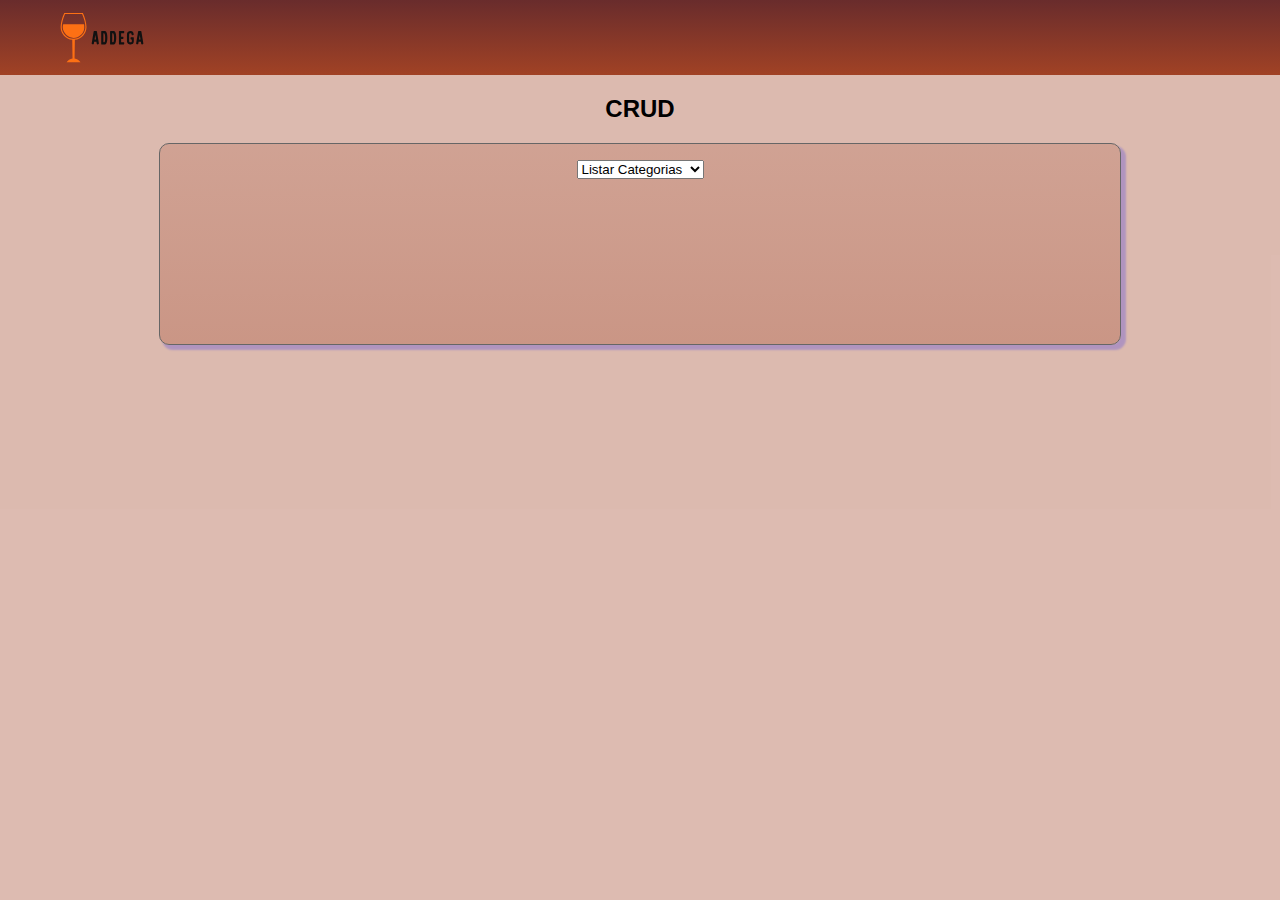
==== admin.html @ 655109f6 "some changes" ====
<html lang="en">
<head>
    <meta charset="UTF-8">
    <meta http-equiv="X-UA-Compatible" content="IE=edge">
    <meta name="viewport" content="width=device-width, initial-scale=1.0">
    <link rel="stylesheet" href="static/admin.css">
    <title>Administração</title>
</head>
<body>
    <div class="t-header">
        <svg width="204" height="75" viewBox="0 -50 320 290"><g id="SvgjsG1290" featurekey="UFHKJ9-0" transform="matrix(2.1239539196374344,0,0,2.1239539196374344,-56.19769598187172,-10.683488661399561)" fill="#fd7014"><path xmlns="http://www.w3.org/2000/svg" fill="#fd7014" d="M73.541,30.57c0-6.539-2.576-16.567-6.41-24.953L66.863,5.03H33.137l-0.268,0.586  c-3.834,8.387-6.41,18.415-6.41,24.953c0,12.178,9.291,22.226,21.156,23.424l0.531,34.083c-4.578,0.566-8.51,3.194-10.854,6.922  h25.414c-2.344-3.729-6.275-6.357-10.852-6.922l0.527-34.083C64.248,52.796,73.541,42.748,73.541,30.57z M28.467,30.57  c0-6.028,2.438-15.617,5.963-23.532H65.57c3.525,7.913,5.963,17.502,5.963,23.532c0,11.875-9.66,21.537-21.533,21.537  S28.467,42.445,28.467,30.57z"></path><path xmlns="http://www.w3.org/2000/svg" fill="#fd7014" d="M69.451,32.727c0.225-2.374,0.111-3.958-0.283-7.124H31.084c-0.531,2.657-0.65,4.04-0.65,6.05  c0,9.528,10.072,18.811,19.594,18.811C59.547,50.463,68.885,42.227,69.451,32.727z"></path></g><g id="SvgjsG1291" featurekey="XAPJzK-0" transform="matrix(3.699856638741272,0,0,3.699856638741272,116.32989113118491,47.87485722975803)" fill="#111111"><path d="M6.5 6.42 l2.08 12.7 c0.16 1 -2.1 1.1 -2.22 0.38 l-0.4 -2.4 l-2.34 0 l-0.4 2.4 c-0.1 0.6 -2.38 0.62 -2.22 -0.38 l2.1 -12.7 c0.1 -0.6 3.32 -0.54 3.4 0 z M5.58 14.84 l-0.78 -4.78 l-0.8 4.78 l1.58 0 z M12.18 6 l2.7 0 c3.34 0 3.44 14 0.2 14 l-2.84 0 c-1.26 0 -1.26 0 -1.26 -1.1 l0 -11.8 c0 -1.08 0 -1.08 1.2 -1.1 z M14.06 8.26 l-0.02 0 c-0.8 0 -0.8 0 -0.8 0.76 l0 7.96 c0 0.74 0 0.74 0.84 0.74 l0.12 0 c1.3 0 1.24 -9.46 -0.14 -9.46 z M21.44 6 l2.7 0 c3.34 0 3.44 14 0.2 14 l-2.84 0 c-1.26 0 -1.26 0 -1.26 -1.1 l0 -11.8 c0 -1.08 0 -1.08 1.2 -1.1 z M23.32 8.26 l-0.02 0 c-0.8 0 -0.8 0 -0.8 0.76 l0 7.96 c0 0.74 0 0.74 0.84 0.74 l0.12 0 c1.3 0 1.24 -9.46 -0.14 -9.46 z M31.78 17.72 l2.86 0 c0.6 0 0.6 2.28 0 2.28 l-3.86 0 c-1.28 0 -1.28 0 -1.28 -1.08 l0 -11.84 c0 -1.08 0 -1.08 1.22 -1.1 l3.9 0.02 c0.6 0 0.6 2.28 0 2.28 l-2.84 0 l0 3.64 l2 0 c0.6 0 0.6 2.3 0 2.3 l-2 0 l0 3.5 z M45.06 13.68 l0 2.02 c0 0.58 0.1 1.86 -0.44 2.82 c-0.62 1.1 -1.8 1.42 -2.9 1.48 c-1.08 0.06 -2.1 -0.34 -2.86 -1.1 c-0.8 -0.76 -0.92 -1.72 -0.96 -2.44 l0 -0.04 l0 -6.84 l0 -0.04 c0.04 -0.72 0.16 -1.68 0.96 -2.44 c0.76 -0.76 1.78 -1.16 2.86 -1.1 c2.32 0.12 3.24 1.54 3.24 3.86 c0 0.52 -2.18 0.6 -2.18 -0.08 c0 -1.56 -0.92 -1.64 -1.86 -1.38 c-0.62 0.28 -0.74 1 -0.74 1.52 l0 6.18 c0.02 0.5 0.08 1.22 0.7 1.5 c0.48 0.16 1.94 0.4 2.06 -0.8 c0.04 -0.18 0.02 -0.48 0.02 -0.7 l-0.02 -1.24 l-0.88 0 c-0.6 0 -0.6 -2.3 0 -2.3 l2.02 0 c0.98 0 0.98 0 0.98 1.12 z M52.96 6.42 l2.08 12.7 c0.16 1 -2.1 1.1 -2.22 0.38 l-0.4 -2.4 l-2.34 0 l-0.4 2.4 c-0.1 0.6 -2.38 0.62 -2.22 -0.38 l2.1 -12.7 c0.1 -0.6 3.32 -0.54 3.4 0 z M52.04 14.84 l-0.78 -4.78 l-0.8 4.78 l1.58 0 z"></path></g></svg>
    </div>
    <div class="wrapper">
        <h2>CRUD</h2>
        <div class="body">
            <div class="operation">
                <select name="op" id="op" onchange="changeControl(this.value)">
                    <option value="listar-categorias">Listar Categorias</option>
                    <option value="listar-produtos">Listar Produtos</option>
                    <option value="criar-categoria">Criar Categorias</option>
                    <option value="criar-produto">Criar Produto</option>
                    <option value="alterar-categoria">Alterar Categoria</option>
                    <option value="alterar-produto">Alterar Produto</option>
                    <option value="deletar-categoria">Deletar Categoria</option>
                    <option value="deletar-produto">Deletar Produto</option>
                </select>
            </div>
            <div class="body-results">
                <div class="categorias">
                </div>
                <div class="create">
                </div>
            </div>
        </div>
    </div>
    
</body>
    <script>
        const path = "http://loja.buiar.com/?key=e257vc";
        document.getElementById("op").selectedIndex = "0"
        getCategorias();
        function getCategorias() {
            let url = path + "&f=json&c=categoria&t=listar";
            fetch(url).then(r => r.json()).then(d => constructCards(d.dados));
        }

        function getProdutos() {
            let urlprod = path + "&f=json&c=produto&t=listar";
            let urlcat = path + "&f=json&c=categoria&t=listar";
            fetch(urlcat).then(resp => resp.json()).then(
                data => {
                    const dados = data.dados;
                    fetch(urlprod).then(r => r.json()).then(d => {
                        constructCards(d.dados, dados);
                    })
                }
            );
        }

        function constructCards(jsonCards, jsonCategories = null) {
            cleanUpCanvas();
            jsonCards = jsonCards || [];
            const catgs = document.getElementsByClassName("categorias")[0];
            while (catgs.firstChild) {
                catgs.removeChild(catgs.lastChild);
            }
            jsonCards.forEach(element => {
                if (jsonCategories){
                    createProductCard(jsonCategories, element, catgs);
                } else{
                    createCard(element, catgs);
                }
            });
            catgs.style.display = "flex";
        }

        function changeControl(param) {
            switch (param) {
                case "listar-categorias":
                    getCategorias();
                    break;
                case "listar-produtos":
                    getProdutos();
                    break;
                case "criar-categoria":
                    createCategory();
                    break;
                default:
                    break;
            }
        }

        function createCategory() {
            cleanUpCanvas();
            const catgs = document.getElementsByClassName("create")[0];
            while (catgs.firstChild) {
                catgs.removeChild(catgs.lastChild);
            }
            catgs.innerHTML = "AAAA"
            catgs.style.display = "flex";
        }
        function createCard(element, catgs) {
            let card = document.createElement('div');
            card.classList.add("cards");
            let id = document.createElement('div');
            id.classList.add("id");
            id.innerHTML = `<b>${element.id}</b>`
            card.appendChild(id);
            let nome = document.createElement('div');
            nome.classList.add("nome");
            nome.innerHTML = `${element.nome}`
            card.appendChild(nome);
            catgs.appendChild(card);
        }

        function createProductCard(categorias, elemento, div){
            let divs = []
            let card = document.createElement('div');
            card.classList.add("cards");
            let id = document.createElement('div');
            id.classList.add("id");
            id.innerHTML = `<b>${elemento.id}</b>`
            divs.push(id);
            let dimg = document.createElement('div');
            dimg.classList.add("images");
            let img = new Image(50,50);
            img.src = elemento.imagem;
            img.alt = `Imagem do produto: ${elemento.nome}`;
            dimg.appendChild(img);
            divs.push(dimg);
            let nome = document.createElement('div');
            nome.classList.add("products");
            nome.innerHTML = `${elemento.nome}`
            divs.push(nome);
            categorias.forEach(c => {
                if (c.id === elemento.categoria){
                    let cat = document.createElement('div');
                    cat.classList.add("products");
                    cat.innerHTML = `Categoria - ${c.nome}`
                    divs.push(cat);
                    
                }
            })
            let preco = document.createElement('div');
            preco.classList.add("products");
            let money = parseFloat(elemento.preco).toLocaleString('pt-BR', {
                            style: 'currency',
                            currency: 'BRL',
                        })
            preco.innerHTML = `Preço - ${money}`;
            divs.push(preco);
            let peso = document.createElement('div');
            peso.classList.add("products");
            peso.innerHTML = `Peso - ${elemento.peso}kg`
            divs.push(peso);
            divs.forEach(d => card.appendChild(d));
            div.appendChild(card);
        }


        function cleanUpCanvas() {
            const catgs = document.getElementsByClassName("body-results")[0]
            const children = catgs.children;
            for (let index = 0; index < children.length; index++) {
                const element = children[index];
                element.style.display = "none";
            }
        }

    </script>
</html>
---- static/admin.css ----
html, body{
    background-color: rgb(161, 66, 37,0.2);
    margin: 0px;
    font-family:  Helvetica, Arial, sans-serif;
    height: 100vh;
}

img {
    border-radius: 50%;
    height: 5em;
    width: 5em;
    border: solid 1.5px rgb(102, 102, 102);
    box-shadow: -0.5px -0.5px 0.5px 0.5px rgba(0, 0, 255, .2);;
}
.t-header{
    background-image: repeating-linear-gradient(rgba(105, 44, 44, 1), rgb(161, 66, 37));
    display: flex;
}

.wrapper{
    display: flex;
    flex-direction: column;
    align-items: center;
}

.wrapper .body{
    min-width: 350px;
    width: 75vw;
    min-height: 200px;
    max-height: 500px;
    background-image: repeating-linear-gradient(rgb(161, 66, 37,0.2), rgb(161, 66, 37,0.3));
    border: solid 1px rgb(102, 102, 102);
    border-radius: 10px;
    box-shadow: 4px 4px 2px 1px rgba(0, 0, 255, .2);
    justify-content: center;
    align-items: center;
    overflow: scroll;
    overflow-y: hidden; 
    overflow-x: hidden; 
}

.operation{
    display: flex;
    flex-direction: column;
    align-items: center;
    margin: 1em;
}

.create{
    display: flex;
    flex-direction: row;
    flex-wrap: wrap;
    display: none;
}

.categorias{
    display: flex;
    flex-direction: row;
    flex-wrap: wrap;
    align-content: space-around;
    justify-content: space-evenly;
    margin: 2em;
    display: none;
}

.cards {
    height: 200px;
    width: 170px;
    margin: 1em;
    border-radius: 8px;
    backdrop-filter: blur(20px);
    background-color: rgba(255, 255, 255, 0.5);
    box-shadow: 0 1px 12px rgba(0,0,0,0.25);
    border: 1px solid rgba(255, 255, 255, 0.3);
    overflow: scroll;
    overflow-y: hidden; 
    overflow-x: hidden; 
}

.cards .id{
    text-align: center;
    margin-top: 1em;
    font-size: large;
}

.cards .nome{
    text-align: center;
    margin-top: 30%;
    font-size: large;
}

.cards .products {
    text-align: center;
    margin-top: 2%;
    font-size: small;
}

.cards .images{
    height: 75px;
    width: 75px;
    margin-left: 26.5%;
    margin-bottom: 5%;
}
@-moz-document url-prefix() {
    button{
        line-height: 1em;
    }
    
}
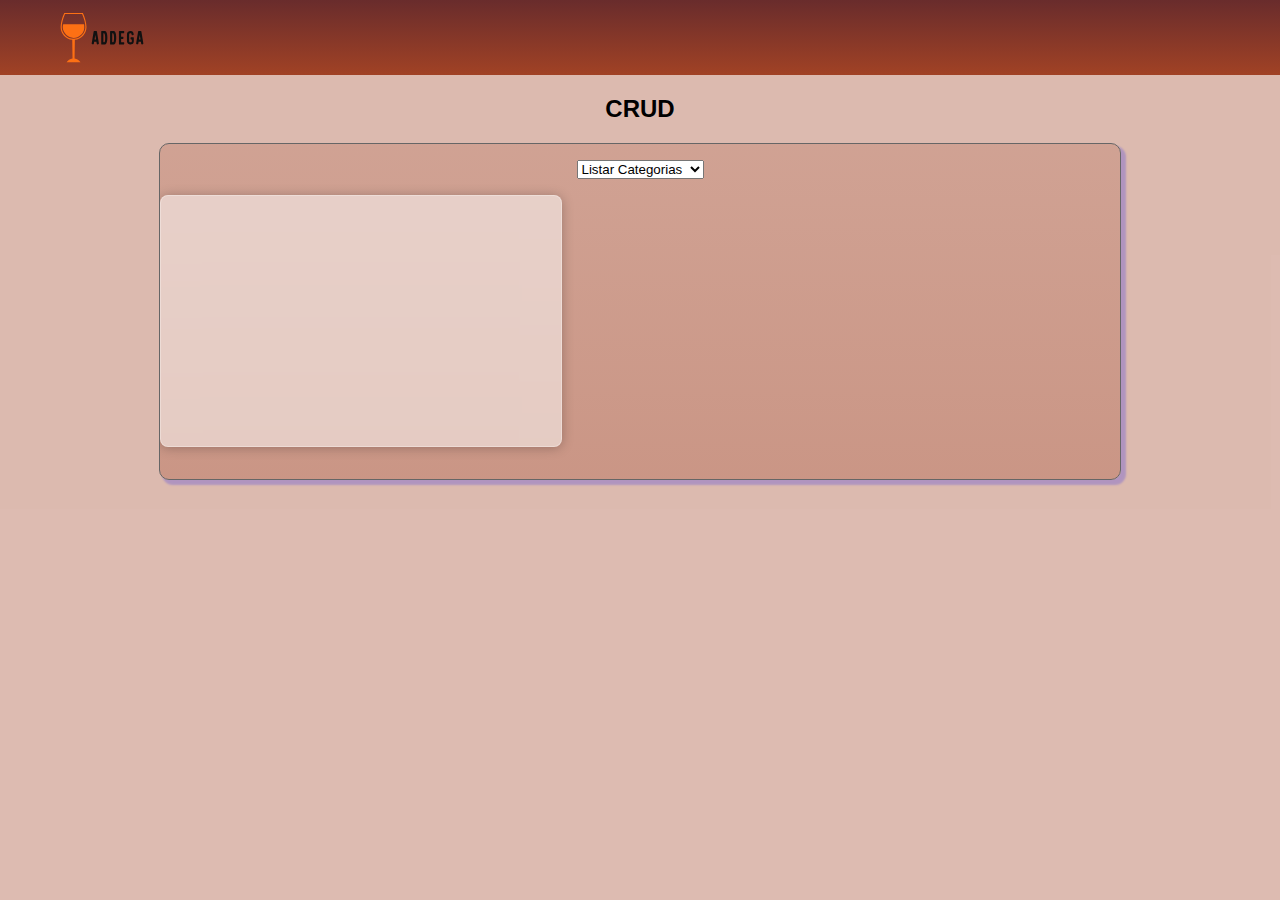
==== commit 8f7af515: "solution for add" ====
--- a/admin.html
+++ b/admin.html
@@ -29,6 +29,44 @@
                 <div class="categorias">
                 </div>
                 <div class="create">
+                    <div class="formulario">
+                        <form action="javascript:cadastroCategoria()">
+                            <label for="one">Nome da categoria:</label> <input id="one" type="text" name="nome" placeholder="Categoria" required/> <br>
+                            <input class="submit" type="submit"/>
+                        </form>
+                    </div>
+                </div>
+                <div class="produto-create">
+                    <div class="produto-form">
+                        <form action="javascript:cadastroProduto()">
+                            <label for="nomep">Nome do produto:</label>
+                            <input class="input-produto" type="text" name="nomep" id="nomep" placeholder="produto" required>
+                            <br>
+                            <label for="categoriap">Categoria do produto:</label>
+                            <select class="input-produto" name="categoriap" id="categoriap" required>
+
+                            </select>
+                            <br>
+                            <label for="codigop">Código do produto:</label>
+                            <input class="input-produto" type="number" name="codigop" id="codigop" required>
+                            <br>
+                            <label for="descricaop">Descrição do produto:</label>
+                            <input class="input-produto" type="text" name="descricaop" id="descricaop" placeholder="descrição" required>
+                            <br>
+                            <label for="pesop">Peso do produto:</label>
+                            <input class="input-produto" type="number" name="pesop" id="pesop" required>
+                            <br>
+                            <label for="precop">Preço do produto:</label>
+                            <input class="input-produto" type="number" name="precop" id="precop" required>
+                            <br>
+                            <input class="submit" type="submit">
+                        </form>
+                    </div>
+                </div>
+                <div class="produto-remove">
+                    <div class="formulario">
+
+                    </div>
                 </div>
             </div>
         </div>
@@ -85,18 +123,86 @@
                 case "criar-categoria":
                     createCategory();
                     break;
+                case "criar-produto":
+                    createProduct();
+                    break;
+                case "deletar-produto":
+                    deleteProduct();
+                    break;
                 default:
                     break;
             }
         }
 
+        function createProduct() {
+            cleanUpCanvas();
+            const catgs = document.getElementsByClassName("produto-create")[0];
+            let urlcat = path + "&f=json&c=categoria&t=listar";
+            fetch(urlcat).then(r => r.json())
+            .then(data => {
+                const dados = data.dados;
+                const selec = document.getElementById("categoriap");
+                dados.forEach(e => {
+                    let div = document.createElement('option');
+                    div.innerHTML = e.nome;
+                    div.value = e.nome;
+                    selec.appendChild(div);
+                })
+            })
+            catgs.style.display = "flex";
+        }
         function createCategory() {
             cleanUpCanvas();
             const catgs = document.getElementsByClassName("create")[0];
-            while (catgs.firstChild) {
-                catgs.removeChild(catgs.lastChild);
-            }
-            catgs.innerHTML = "AAAA"
+            
+            catgs.style.display = "flex";
+        }
+
+        function cadastroCategoria() {
+            const doc = document.getElementById("one");
+            fetch(path + "&f=json&c=categoria&t=inserir&nome=" + doc.value)
+            .then(resp => resp.json())
+            .then(d => {
+                if (d.erro === 0){
+                    alert("Categoria cadastrada com sucesso!");
+                } else{
+                    alert("Erro ao cadastrar");
+                }
+            });
+        }
+        function cadastroProduto() {
+            const doc = document.getElementById("one");
+            fetch(path + "&f=json&c=categoria&t=listar")
+            .then(resp => resp.json())
+            .then(d => {
+                let categoriaId = 0;
+                let str = ""
+                document.querySelectorAll('.input-produto').forEach(item =>{
+                    let size = item.id.length;
+                    str += "&" + item.id.substring(0, size - 1);
+                    if (item.id === "categoria"){
+                        d.dados.forEach(i => {
+                            if (i.nome === item.value){
+                                str += i.id;
+                            }
+                        })
+                    } else{
+                        str += item.value;
+                    }
+                })
+                fetch(path + "&c=produto&t=inserir" + str).then(r => r.json()).then(resultado => {
+                    if (resultado.erro === 0){
+                        alert("Categoria cadastrada com sucesso!");
+                    } else{
+                        alert("Erro ao cadastrar");
+                    }
+                })
+            });
+        }
+        function deleteProduct() {
+            cleanUpCanvas();
+            const catgs = document.getElementsByClassName("produto-remove")[0];
+            
             catgs.style.display = "flex";
         }
         function createCard(element, catgs) {
--- a/static/admin.css
+++ b/static/admin.css
@@ -3,6 +3,8 @@
     margin: 0px;
     font-family:  Helvetica, Arial, sans-serif;
     height: 100vh;
+    overflow: scroll;
+    
 }
 
 img {
@@ -27,7 +29,6 @@
     min-width: 350px;
     width: 75vw;
     min-height: 200px;
-    max-height: 500px;
     background-image: repeating-linear-gradient(rgb(161, 66, 37,0.2), rgb(161, 66, 37,0.3));
     border: solid 1px rgb(102, 102, 102);
     border-radius: 10px;
@@ -37,6 +38,7 @@
     overflow: scroll;
     overflow-y: hidden; 
     overflow-x: hidden; 
+    margin-bottom: 2em;
 }
 
 .operation{
@@ -50,9 +52,18 @@
     display: flex;
     flex-direction: row;
     flex-wrap: wrap;
+    justify-content: center;
     display: none;
+    margin: 2em;
 }
-
+.produto-create{
+    display: flex;
+    flex-direction: row;
+    flex-wrap: wrap;
+    justify-content: center;
+    display: none;
+    margin: 2em;
+}
 .categorias{
     display: flex;
     flex-direction: row;
@@ -63,6 +74,45 @@
     display: none;
 }
 
+.produto-form{
+    height: 450px;
+    width: 400px;
+    border-radius: 8px;
+    backdrop-filter: blur(20px);
+    background-color: rgba(255, 255, 255, 0.5);
+    box-shadow: 0 1px 12px rgba(0,0,0,0.25);
+    border: 1px solid rgba(255, 255, 255, 0.3);
+    overflow: scroll;
+    overflow-y: hidden; 
+    overflow-x: hidden;
+    margin-bottom: 2em; 
+    display: flex;
+    align-items: center;
+    justify-content: center;
+}
+.formulario{
+    height: 250px;
+    width: 400px;
+    border-radius: 8px;
+    backdrop-filter: blur(20px);
+    background-color: rgba(255, 255, 255, 0.5);
+    box-shadow: 0 1px 12px rgba(0,0,0,0.25);
+    border: 1px solid rgba(255, 255, 255, 0.3);
+    overflow: scroll;
+    overflow-y: hidden; 
+    overflow-x: hidden;
+    margin-bottom: 2em; 
+    display: flex;
+    align-items: center;
+    justify-content: center;
+}
+
+.submit{
+    min-width: 7em;
+    min-height: 3em;
+    border-radius: 5px;
+    background-image: repeating-linear-gradient(rgb(161, 66, 37,0.2), rgb(161, 66, 37,0.3));
+}
 .cards {
     height: 200px;
     width: 170px;
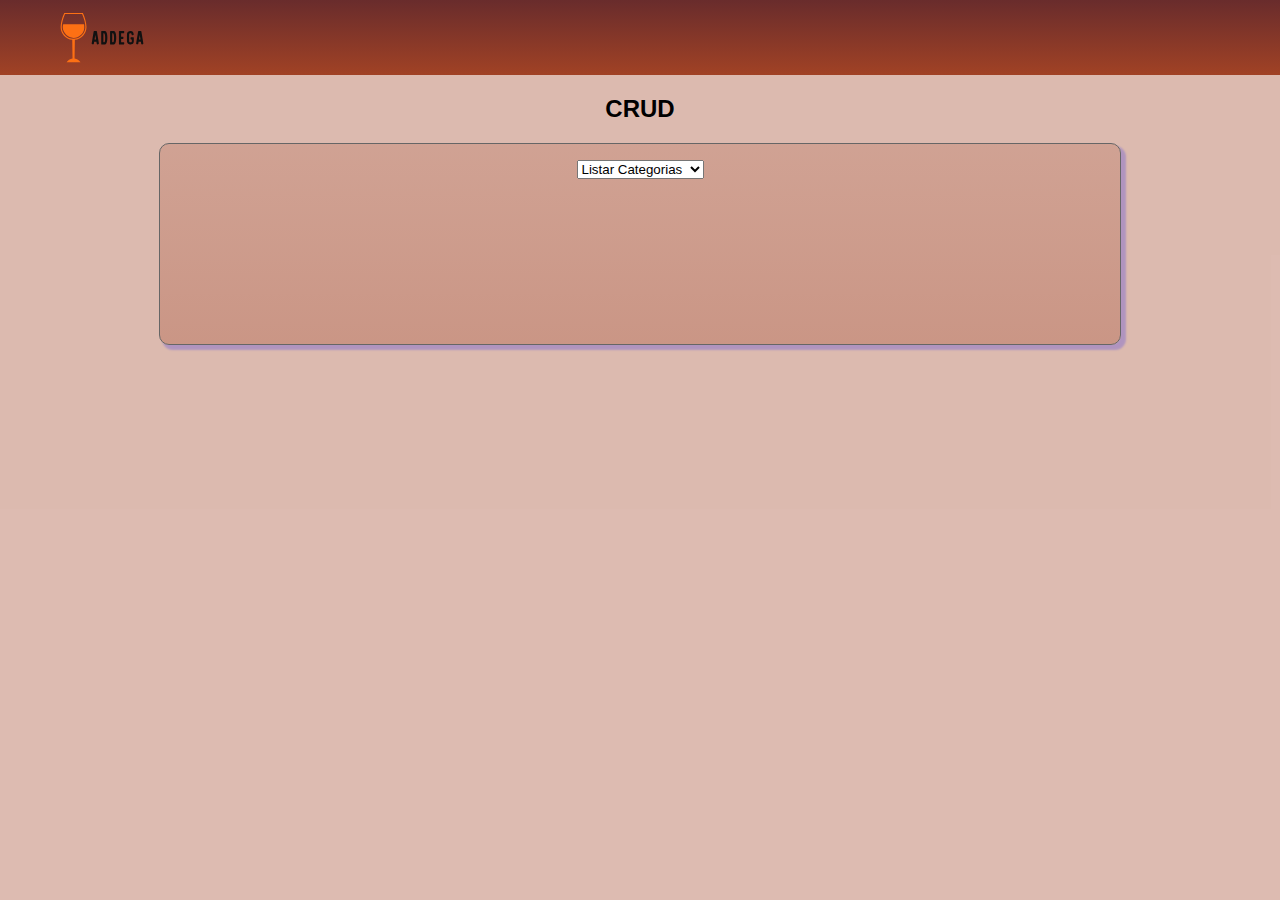
==== commit cbf03347: "delete working as of now" ====
--- a/admin.html
+++ b/admin.html
@@ -63,9 +63,30 @@
                         </form>
                     </div>
                 </div>
+                <div class="categoria-remove">
+                    <div class="formulario">
+                        <form action="javascript:deletarCategoria()">
+                            <label for="d-categoria">Escolha uma categoria para remover:</label> 
+                            <br>
+                            <select class="delete-categoria" name="d-categoria" id="d-categoria" required>
+
+                            </select>
+                            <br>
+                            <input class="submit" type="submit"/>
+                        </form>
+                    </div>
+                </div>
                 <div class="produto-remove">
                     <div class="formulario">
-
+                        <form action="javascript:deletarProduto()">
+                            <label for="d-produto">Escolha um produto para remover:</label> 
+                            <br>
+                            <select class="delete-produto" name="d-produto" id="d-produto" required>
+
+                            </select>
+                            <br>
+                            <input class="submit" type="submit"/>
+                        </form>
                     </div>
                 </div>
             </div>
@@ -126,6 +147,9 @@
                 case "criar-produto":
                     createProduct();
                     break;
+                case "deletar-categoria":
+                    deleteCategory();
+                    break;
                 case "deletar-produto":
                     deleteProduct();
                     break;
@@ -134,6 +158,26 @@
             }
         }
 
+        
+        function createCategory() {
+            cleanUpCanvas();
+            const catgs = document.getElementsByClassName("create")[0];
+            
+            catgs.style.display = "flex";
+        }
+
+        function cadastroCategoria() {
+            const doc = document.getElementById("one");
+            fetch(path + "&f=json&c=categoria&t=inserir&nome=" + doc.value)
+            .then(resp => resp.json())
+            .then(d => {
+                if (d.erro === 0){
+                    alert("Categoria cadastrada com sucesso!");
+                } else{
+                    alert("Erro ao cadastrar");
+                }
+            });
+        }
         function createProduct() {
             cleanUpCanvas();
             const catgs = document.getElementsByClassName("produto-create")[0];
@@ -145,30 +189,11 @@
                 dados.forEach(e => {
                     let div = document.createElement('option');
                     div.innerHTML = e.nome;
-                    div.value = e.nome;
+                    div.value = e.id;
                     selec.appendChild(div);
                 })
             })
             catgs.style.display = "flex";
-        }
-        function createCategory() {
-            cleanUpCanvas();
-            const catgs = document.getElementsByClassName("create")[0];
-            
-            catgs.style.display = "flex";
-        }
-
-        function cadastroCategoria() {
-            const doc = document.getElementById("one");
-            fetch(path + "&f=json&c=categoria&t=inserir&nome=" + doc.value)
-            .then(resp => resp.json())
-            .then(d => {
-                if (d.erro === 0){
-                    alert("Categoria cadastrada com sucesso!");
-                } else{
-                    alert("Erro ao cadastrar");
-                }
-            });
         }
         function cadastroProduto() {
             const doc = document.getElementById("one");
@@ -179,18 +204,9 @@
                 let str = ""
                 document.querySelectorAll('.input-produto').forEach(item =>{
                     let size = item.id.length;
-                    str += "&" + item.id.substring(0, size - 1);
-                    if (item.id === "categoria"){
-                        d.dados.forEach(i => {
-                            if (i.nome === item.value){
-                                str += i.id;
-                            }
-                        })
-                    } else{
-                        str += item.value;
-                    }
-                })
-                fetch(path + "&c=produto&t=inserir" + str).then(r => r.json()).then(resultado => {
+                    str += "&" + item.id.substring(0, size - 1) + "=" + item.value;
+                })
+                fetch(path + "&f=json&c=produto&t=inserir" + str).then(r => r.json()).then(resultado => {
                     if (resultado.erro === 0){
                         alert("Categoria cadastrada com sucesso!");
                     } else{
@@ -199,11 +215,71 @@
                 })
             });
         }
+        function deleteCategory() {
+            cleanUpCanvas();
+            const catgs = document.getElementsByClassName("categoria-remove")[0];
+            const selec = document.getElementById("d-categoria");
+            fetch(path + "&f=json&c=produto&t=listar")
+            .then(resp => resp.json())
+            .then(d => {
+                let prods = new Set();
+                d.dados.forEach(e => prods.add(e.categoria));
+                fetch(path + "&f=json&c=categoria&t=listar").then(r => r.json()).then(ans => {
+                    ans.dados.forEach(e => {
+                        if (!prods.has(e.id)){
+                            let div = document.createElement('option');
+                            div.innerHTML = e.nome;
+                            div.value = e.id;
+                            selec.appendChild(div);    
+                        }
+                    })
+                })
+            });
+            catgs.style.display = "flex";
+        }
+        function deletarCategoria() {
+            const product = document.getElementById("d-categoria");
+            fetch(path + "&f=json&c=categoria&t=remover&id=" + product.value)
+            .then(j => j.json())
+            .then(d => {
+                if (d.erro === 0){
+                    alert("Categoria removida com sucesso!");
+                } else{
+                    alert("Erro ao remover");
+                }
+                document.getElementById("op").selectedIndex = "0";
+                changeControl("listar-categorias");
+            })
+        }
         function deleteProduct() {
             cleanUpCanvas();
             const catgs = document.getElementsByClassName("produto-remove")[0];
-            
-            catgs.style.display = "flex";
+            const selec = document.getElementById("d-produto");
+            fetch(path + "&f=json&c=produto&t=listar")
+            .then(resp => resp.json())
+            .then(d => {
+                d.dados.forEach(e => {
+                    let div = document.createElement('option');
+                    div.innerHTML = e.nome;
+                    div.value = e.id;
+                    selec.appendChild(div);
+                })
+            });
+            catgs.style.display = "flex";
+        }
+        function deletarProduto() {
+            const product = document.getElementById("d-produto");
+            fetch(path + "&f=json&c=produto&t=remover&id=" + product.value)
+            .then(j => j.json())
+            .then(d => {
+                if (d.erro === 0){
+                    alert("Produto removido com sucesso!");
+                } else{
+                    alert("Erro ao remover");
+                }
+                document.getElementById("op").selectedIndex = "1";
+                changeControl("listar-produtos");
+            })
         }
         function createCard(element, catgs) {
             let card = document.createElement('div');
@@ -271,6 +347,15 @@
                 const element = children[index];
                 element.style.display = "none";
             }
+
+            document.querySelectorAll("select").forEach(e => {
+                if (e.id !== "op"){
+                    let i, L = e.options.length - 1;
+                    for(i = L; i >= 0; i--) {
+                        e.remove(i);
+                    }
+                }
+            })
         }
 
     </script>
--- a/static/admin.css
+++ b/static/admin.css
@@ -48,7 +48,7 @@
     margin: 1em;
 }
 
-.create{
+.create, .produto-remove, .categoria-remove{
     display: flex;
     flex-direction: row;
     flex-wrap: wrap;
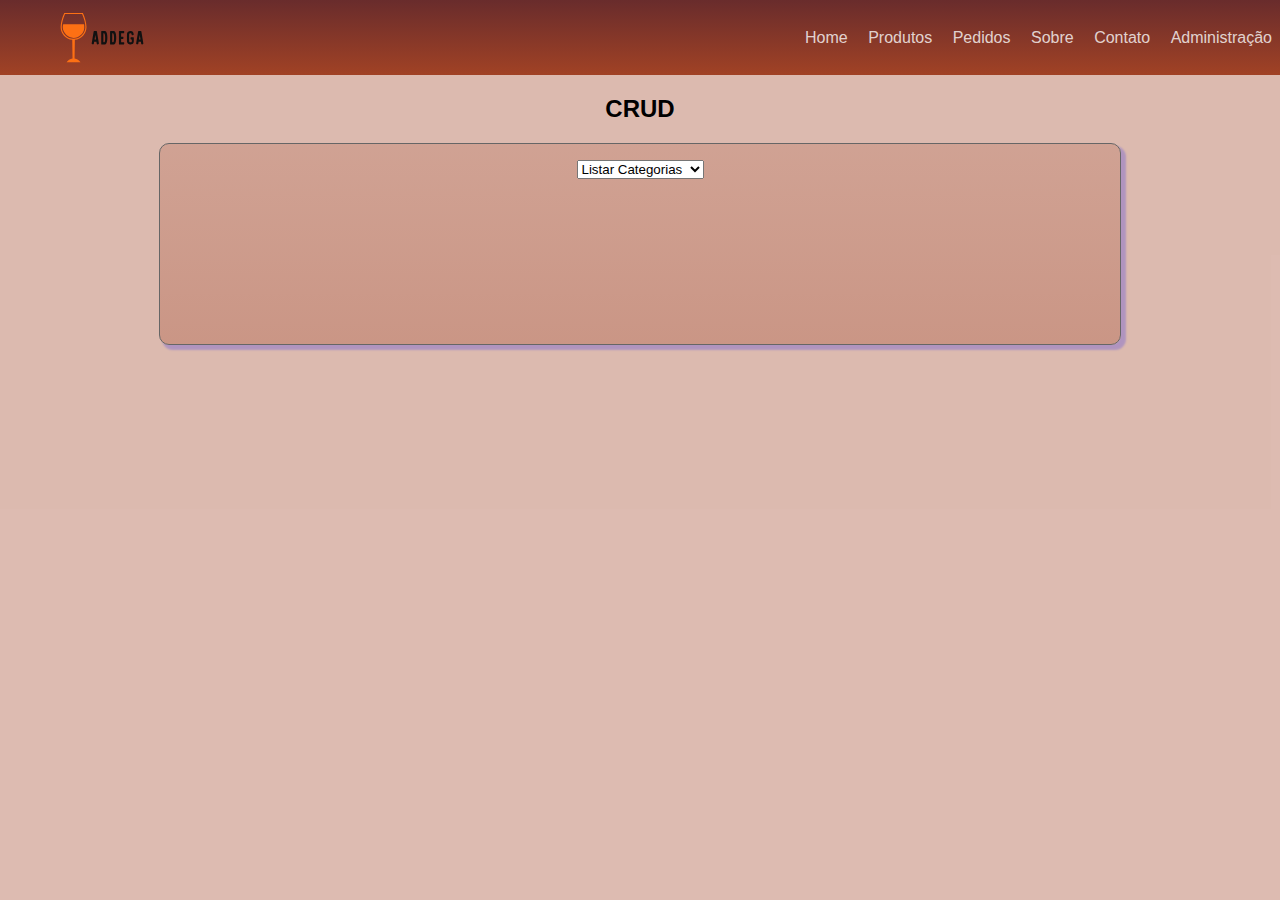
==== commit 7eb6e34a: "changes" ====
--- a/admin.html
+++ b/admin.html
@@ -8,7 +8,15 @@
 </head>
 <body>
     <div class="t-header">
-        <svg width="204" height="75" viewBox="0 -50 320 290"><g id="SvgjsG1290" featurekey="UFHKJ9-0" transform="matrix(2.1239539196374344,0,0,2.1239539196374344,-56.19769598187172,-10.683488661399561)" fill="#fd7014"><path xmlns="http://www.w3.org/2000/svg" fill="#fd7014" d="M73.541,30.57c0-6.539-2.576-16.567-6.41-24.953L66.863,5.03H33.137l-0.268,0.586  c-3.834,8.387-6.41,18.415-6.41,24.953c0,12.178,9.291,22.226,21.156,23.424l0.531,34.083c-4.578,0.566-8.51,3.194-10.854,6.922  h25.414c-2.344-3.729-6.275-6.357-10.852-6.922l0.527-34.083C64.248,52.796,73.541,42.748,73.541,30.57z M28.467,30.57  c0-6.028,2.438-15.617,5.963-23.532H65.57c3.525,7.913,5.963,17.502,5.963,23.532c0,11.875-9.66,21.537-21.533,21.537  S28.467,42.445,28.467,30.57z"></path><path xmlns="http://www.w3.org/2000/svg" fill="#fd7014" d="M69.451,32.727c0.225-2.374,0.111-3.958-0.283-7.124H31.084c-0.531,2.657-0.65,4.04-0.65,6.05  c0,9.528,10.072,18.811,19.594,18.811C59.547,50.463,68.885,42.227,69.451,32.727z"></path></g><g id="SvgjsG1291" featurekey="XAPJzK-0" transform="matrix(3.699856638741272,0,0,3.699856638741272,116.32989113118491,47.87485722975803)" fill="#111111"><path d="M6.5 6.42 l2.08 12.7 c0.16 1 -2.1 1.1 -2.22 0.38 l-0.4 -2.4 l-2.34 0 l-0.4 2.4 c-0.1 0.6 -2.38 0.62 -2.22 -0.38 l2.1 -12.7 c0.1 -0.6 3.32 -0.54 3.4 0 z M5.58 14.84 l-0.78 -4.78 l-0.8 4.78 l1.58 0 z M12.18 6 l2.7 0 c3.34 0 3.44 14 0.2 14 l-2.84 0 c-1.26 0 -1.26 0 -1.26 -1.1 l0 -11.8 c0 -1.08 0 -1.08 1.2 -1.1 z M14.06 8.26 l-0.02 0 c-0.8 0 -0.8 0 -0.8 0.76 l0 7.96 c0 0.74 0 0.74 0.84 0.74 l0.12 0 c1.3 0 1.24 -9.46 -0.14 -9.46 z M21.44 6 l2.7 0 c3.34 0 3.44 14 0.2 14 l-2.84 0 c-1.26 0 -1.26 0 -1.26 -1.1 l0 -11.8 c0 -1.08 0 -1.08 1.2 -1.1 z M23.32 8.26 l-0.02 0 c-0.8 0 -0.8 0 -0.8 0.76 l0 7.96 c0 0.74 0 0.74 0.84 0.74 l0.12 0 c1.3 0 1.24 -9.46 -0.14 -9.46 z M31.78 17.72 l2.86 0 c0.6 0 0.6 2.28 0 2.28 l-3.86 0 c-1.28 0 -1.28 0 -1.28 -1.08 l0 -11.84 c0 -1.08 0 -1.08 1.22 -1.1 l3.9 0.02 c0.6 0 0.6 2.28 0 2.28 l-2.84 0 l0 3.64 l2 0 c0.6 0 0.6 2.3 0 2.3 l-2 0 l0 3.5 z M45.06 13.68 l0 2.02 c0 0.58 0.1 1.86 -0.44 2.82 c-0.62 1.1 -1.8 1.42 -2.9 1.48 c-1.08 0.06 -2.1 -0.34 -2.86 -1.1 c-0.8 -0.76 -0.92 -1.72 -0.96 -2.44 l0 -0.04 l0 -6.84 l0 -0.04 c0.04 -0.72 0.16 -1.68 0.96 -2.44 c0.76 -0.76 1.78 -1.16 2.86 -1.1 c2.32 0.12 3.24 1.54 3.24 3.86 c0 0.52 -2.18 0.6 -2.18 -0.08 c0 -1.56 -0.92 -1.64 -1.86 -1.38 c-0.62 0.28 -0.74 1 -0.74 1.52 l0 6.18 c0.02 0.5 0.08 1.22 0.7 1.5 c0.48 0.16 1.94 0.4 2.06 -0.8 c0.04 -0.18 0.02 -0.48 0.02 -0.7 l-0.02 -1.24 l-0.88 0 c-0.6 0 -0.6 -2.3 0 -2.3 l2.02 0 c0.98 0 0.98 0 0.98 1.12 z M52.96 6.42 l2.08 12.7 c0.16 1 -2.1 1.1 -2.22 0.38 l-0.4 -2.4 l-2.34 0 l-0.4 2.4 c-0.1 0.6 -2.38 0.62 -2.22 -0.38 l2.1 -12.7 c0.1 -0.6 3.32 -0.54 3.4 0 z M52.04 14.84 l-0.78 -4.78 l-0.8 4.78 l1.58 0 z"></path></g></svg>
+        <div class="start"><svg width="204" height="75" viewBox="0 -50 320 290"><g id="SvgjsG1290" featurekey="UFHKJ9-0" transform="matrix(2.1239539196374344,0,0,2.1239539196374344,-56.19769598187172,-10.683488661399561)" fill="#fd7014"><path xmlns="http://www.w3.org/2000/svg" fill="#fd7014" d="M73.541,30.57c0-6.539-2.576-16.567-6.41-24.953L66.863,5.03H33.137l-0.268,0.586  c-3.834,8.387-6.41,18.415-6.41,24.953c0,12.178,9.291,22.226,21.156,23.424l0.531,34.083c-4.578,0.566-8.51,3.194-10.854,6.922  h25.414c-2.344-3.729-6.275-6.357-10.852-6.922l0.527-34.083C64.248,52.796,73.541,42.748,73.541,30.57z M28.467,30.57  c0-6.028,2.438-15.617,5.963-23.532H65.57c3.525,7.913,5.963,17.502,5.963,23.532c0,11.875-9.66,21.537-21.533,21.537  S28.467,42.445,28.467,30.57z"></path><path xmlns="http://www.w3.org/2000/svg" fill="#fd7014" d="M69.451,32.727c0.225-2.374,0.111-3.958-0.283-7.124H31.084c-0.531,2.657-0.65,4.04-0.65,6.05  c0,9.528,10.072,18.811,19.594,18.811C59.547,50.463,68.885,42.227,69.451,32.727z"></path></g><g id="SvgjsG1291" featurekey="XAPJzK-0" transform="matrix(3.699856638741272,0,0,3.699856638741272,116.32989113118491,47.87485722975803)" fill="#111111"><path d="M6.5 6.42 l2.08 12.7 c0.16 1 -2.1 1.1 -2.22 0.38 l-0.4 -2.4 l-2.34 0 l-0.4 2.4 c-0.1 0.6 -2.38 0.62 -2.22 -0.38 l2.1 -12.7 c0.1 -0.6 3.32 -0.54 3.4 0 z M5.58 14.84 l-0.78 -4.78 l-0.8 4.78 l1.58 0 z M12.18 6 l2.7 0 c3.34 0 3.44 14 0.2 14 l-2.84 0 c-1.26 0 -1.26 0 -1.26 -1.1 l0 -11.8 c0 -1.08 0 -1.08 1.2 -1.1 z M14.06 8.26 l-0.02 0 c-0.8 0 -0.8 0 -0.8 0.76 l0 7.96 c0 0.74 0 0.74 0.84 0.74 l0.12 0 c1.3 0 1.24 -9.46 -0.14 -9.46 z M21.44 6 l2.7 0 c3.34 0 3.44 14 0.2 14 l-2.84 0 c-1.26 0 -1.26 0 -1.26 -1.1 l0 -11.8 c0 -1.08 0 -1.08 1.2 -1.1 z M23.32 8.26 l-0.02 0 c-0.8 0 -0.8 0 -0.8 0.76 l0 7.96 c0 0.74 0 0.74 0.84 0.74 l0.12 0 c1.3 0 1.24 -9.46 -0.14 -9.46 z M31.78 17.72 l2.86 0 c0.6 0 0.6 2.28 0 2.28 l-3.86 0 c-1.28 0 -1.28 0 -1.28 -1.08 l0 -11.84 c0 -1.08 0 -1.08 1.22 -1.1 l3.9 0.02 c0.6 0 0.6 2.28 0 2.28 l-2.84 0 l0 3.64 l2 0 c0.6 0 0.6 2.3 0 2.3 l-2 0 l0 3.5 z M45.06 13.68 l0 2.02 c0 0.58 0.1 1.86 -0.44 2.82 c-0.62 1.1 -1.8 1.42 -2.9 1.48 c-1.08 0.06 -2.1 -0.34 -2.86 -1.1 c-0.8 -0.76 -0.92 -1.72 -0.96 -2.44 l0 -0.04 l0 -6.84 l0 -0.04 c0.04 -0.72 0.16 -1.68 0.96 -2.44 c0.76 -0.76 1.78 -1.16 2.86 -1.1 c2.32 0.12 3.24 1.54 3.24 3.86 c0 0.52 -2.18 0.6 -2.18 -0.08 c0 -1.56 -0.92 -1.64 -1.86 -1.38 c-0.62 0.28 -0.74 1 -0.74 1.52 l0 6.18 c0.02 0.5 0.08 1.22 0.7 1.5 c0.48 0.16 1.94 0.4 2.06 -0.8 c0.04 -0.18 0.02 -0.48 0.02 -0.7 l-0.02 -1.24 l-0.88 0 c-0.6 0 -0.6 -2.3 0 -2.3 l2.02 0 c0.98 0 0.98 0 0.98 1.12 z M52.96 6.42 l2.08 12.7 c0.16 1 -2.1 1.1 -2.22 0.38 l-0.4 -2.4 l-2.34 0 l-0.4 2.4 c-0.1 0.6 -2.38 0.62 -2.22 -0.38 l2.1 -12.7 c0.1 -0.6 3.32 -0.54 3.4 0 z M52.04 14.84 l-0.78 -4.78 l-0.8 4.78 l1.58 0 z"></path></g></svg></div>
+        <div class="group">
+            <a href="./index.html">Home</a>
+            <a href="./produtos.html">Produtos</a>
+            <a href="./pedidos.html">Pedidos</a>
+            <a href="./sobre.html">Sobre</a>
+            <a href="./contato.html">Contato</a>
+            <a href="./admin.html">Administração</a>
+        </div>
     </div>
     <div class="wrapper">
         <h2>CRUD</h2>
@@ -59,6 +67,62 @@
                             <label for="precop">Preço do produto:</label>
                             <input class="input-produto" type="number" name="precop" id="precop" required>
                             <br>
+                            <label for="imagemp">Imagem do produto:</label>
+                            <input class="input-produto" type="text" name="imagemp" id="imagemp" required>
+                            <br>
+                            <input class="submit" type="submit">
+                        </form>
+                    </div>
+                </div>
+                <div class="categoria-altera">
+                    <div class="formulario">
+                        <form action="javascript:alterarCategoria()">
+                            <label for="d-categoria">Escolha uma categoria para alterar:</label> 
+                            <br>
+                            <select class="altera-categoria" name="a-categoria" id="a-categoria" required>
+
+                            </select>
+                            <br>
+                            <div id="a-input-categoria">
+                                <label for="a-i-categoria">Nome:</label>
+                                <input type="text" name="a-i-categoria" id="a-i-categoria" required>
+                            </div>
+                            <br>
+                            <input class="submit" type="submit"/>
+                        </form>
+                    </div>
+                </div>
+                <div class="produto-altera">
+                    <div class="produto-form">
+                        <form action="javascript:alterarProduto()">
+                            <label for="idpp">Escolha qual produto alterar:</label>
+                            <select class="i-a-produto" name="idpp" id="idpp" required>
+
+                            </select>
+                            <br>
+                            <label for="nomep">Nome do produto:</label>
+                            <input class="i-a-produto" type="text" name="nomepp" id="nomepp" placeholder="produto">
+                            <br>
+                            <label for="categoriapp">Categoria do produto:</label>
+                            <select class="i-a-produto" name="categoriapp" id="categoriapp">
+
+                            </select>
+                            <br>
+                            <label for="codigopp">Código do produto:</label>
+                            <input class="i-a-produto" type="number" name="codigopp" id="codigopp">
+                            <br>
+                            <label for="descricaopp">Descrição do produto:</label>
+                            <input class="i-a-produto" type="text" name="descricaopp" id="descricaopp" placeholder="descrição">
+                            <br>
+                            <label for="pesopp">Peso do produto:</label>
+                            <input class="i-a-produto" type="number" name="pesopp" id="pesopp">
+                            <br>
+                            <label for="precopp">Preço do produto:</label>
+                            <input class="i-a-produto" type="number" name="precopp" id="precopp">
+                            <br>
+                            <label for="imagempp">Imagem do produto:</label>
+                            <input class="i-a-produto" type="text" name="imagempp" id="imagempp">
+                            <br>
                             <input class="submit" type="submit">
                         </form>
                     </div>
@@ -94,269 +158,6 @@
     </div>
     
 </body>
-    <script>
-        const path = "http://loja.buiar.com/?key=e257vc";
-        document.getElementById("op").selectedIndex = "0"
-        getCategorias();
-        function getCategorias() {
-            let url = path + "&f=json&c=categoria&t=listar";
-            fetch(url).then(r => r.json()).then(d => constructCards(d.dados));
-        }
+    <script src="js/admin.js"></script>
 
-        function getProdutos() {
-            let urlprod = path + "&f=json&c=produto&t=listar";
-            let urlcat = path + "&f=json&c=categoria&t=listar";
-            fetch(urlcat).then(resp => resp.json()).then(
-                data => {
-                    const dados = data.dados;
-                    fetch(urlprod).then(r => r.json()).then(d => {
-                        constructCards(d.dados, dados);
-                    })
-                }
-            );
-        }
-
-        function constructCards(jsonCards, jsonCategories = null) {
-            cleanUpCanvas();
-            jsonCards = jsonCards || [];
-            const catgs = document.getElementsByClassName("categorias")[0];
-            while (catgs.firstChild) {
-                catgs.removeChild(catgs.lastChild);
-            }
-            jsonCards.forEach(element => {
-                if (jsonCategories){
-                    createProductCard(jsonCategories, element, catgs);
-                } else{
-                    createCard(element, catgs);
-                }
-            });
-            catgs.style.display = "flex";
-        }
-
-        function changeControl(param) {
-            switch (param) {
-                case "listar-categorias":
-                    getCategorias();
-                    break;
-                case "listar-produtos":
-                    getProdutos();
-                    break;
-                case "criar-categoria":
-                    createCategory();
-                    break;
-                case "criar-produto":
-                    createProduct();
-                    break;
-                case "deletar-categoria":
-                    deleteCategory();
-                    break;
-                case "deletar-produto":
-                    deleteProduct();
-                    break;
-                default:
-                    break;
-            }
-        }
-
-        
-        function createCategory() {
-            cleanUpCanvas();
-            const catgs = document.getElementsByClassName("create")[0];
-            
-            catgs.style.display = "flex";
-        }
-
-        function cadastroCategoria() {
-            const doc = document.getElementById("one");
-            fetch(path + "&f=json&c=categoria&t=inserir&nome=" + doc.value)
-            .then(resp => resp.json())
-            .then(d => {
-                if (d.erro === 0){
-                    alert("Categoria cadastrada com sucesso!");
-                } else{
-                    alert("Erro ao cadastrar");
-                }
-            });
-        }
-        function createProduct() {
-            cleanUpCanvas();
-            const catgs = document.getElementsByClassName("produto-create")[0];
-            let urlcat = path + "&f=json&c=categoria&t=listar";
-            fetch(urlcat).then(r => r.json())
-            .then(data => {
-                const dados = data.dados;
-                const selec = document.getElementById("categoriap");
-                dados.forEach(e => {
-                    let div = document.createElement('option');
-                    div.innerHTML = e.nome;
-                    div.value = e.id;
-                    selec.appendChild(div);
-                })
-            })
-            catgs.style.display = "flex";
-        }
-        function cadastroProduto() {
-            const doc = document.getElementById("one");
-            fetch(path + "&f=json&c=categoria&t=listar")
-            .then(resp => resp.json())
-            .then(d => {
-                let categoriaId = 0;
-                let str = ""
-                document.querySelectorAll('.input-produto').forEach(item =>{
-                    let size = item.id.length;
-                    str += "&" + item.id.substring(0, size - 1) + "=" + item.value;
-                })
-                fetch(path + "&f=json&c=produto&t=inserir" + str).then(r => r.json()).then(resultado => {
-                    if (resultado.erro === 0){
-                        alert("Categoria cadastrada com sucesso!");
-                    } else{
-                        alert("Erro ao cadastrar");
-                    }
-                })
-            });
-        }
-        function deleteCategory() {
-            cleanUpCanvas();
-            const catgs = document.getElementsByClassName("categoria-remove")[0];
-            const selec = document.getElementById("d-categoria");
-            fetch(path + "&f=json&c=produto&t=listar")
-            .then(resp => resp.json())
-            .then(d => {
-                let prods = new Set();
-                d.dados.forEach(e => prods.add(e.categoria));
-                fetch(path + "&f=json&c=categoria&t=listar").then(r => r.json()).then(ans => {
-                    ans.dados.forEach(e => {
-                        if (!prods.has(e.id)){
-                            let div = document.createElement('option');
-                            div.innerHTML = e.nome;
-                            div.value = e.id;
-                            selec.appendChild(div);    
-                        }
-                    })
-                })
-            });
-            catgs.style.display = "flex";
-        }
-        function deletarCategoria() {
-            const product = document.getElementById("d-categoria");
-            fetch(path + "&f=json&c=categoria&t=remover&id=" + product.value)
-            .then(j => j.json())
-            .then(d => {
-                if (d.erro === 0){
-                    alert("Categoria removida com sucesso!");
-                } else{
-                    alert("Erro ao remover");
-                }
-                document.getElementById("op").selectedIndex = "0";
-                changeControl("listar-categorias");
-            })
-        }
-        function deleteProduct() {
-            cleanUpCanvas();
-            const catgs = document.getElementsByClassName("produto-remove")[0];
-            const selec = document.getElementById("d-produto");
-            fetch(path + "&f=json&c=produto&t=listar")
-            .then(resp => resp.json())
-            .then(d => {
-                d.dados.forEach(e => {
-                    let div = document.createElement('option');
-                    div.innerHTML = e.nome;
-                    div.value = e.id;
-                    selec.appendChild(div);
-                })
-            });
-            catgs.style.display = "flex";
-        }
-        function deletarProduto() {
-            const product = document.getElementById("d-produto");
-            fetch(path + "&f=json&c=produto&t=remover&id=" + product.value)
-            .then(j => j.json())
-            .then(d => {
-                if (d.erro === 0){
-                    alert("Produto removido com sucesso!");
-                } else{
-                    alert("Erro ao remover");
-                }
-                document.getElementById("op").selectedIndex = "1";
-                changeControl("listar-produtos");
-            })
-        }
-        function createCard(element, catgs) {
-            let card = document.createElement('div');
-            card.classList.add("cards");
-            let id = document.createElement('div');
-            id.classList.add("id");
-            id.innerHTML = `<b>${element.id}</b>`
-            card.appendChild(id);
-            let nome = document.createElement('div');
-            nome.classList.add("nome");
-            nome.innerHTML = `${element.nome}`
-            card.appendChild(nome);
-            catgs.appendChild(card);
-        }
-
-        function createProductCard(categorias, elemento, div){
-            let divs = []
-            let card = document.createElement('div');
-            card.classList.add("cards");
-            let id = document.createElement('div');
-            id.classList.add("id");
-            id.innerHTML = `<b>${elemento.id}</b>`
-            divs.push(id);
-            let dimg = document.createElement('div');
-            dimg.classList.add("images");
-            let img = new Image(50,50);
-            img.src = elemento.imagem;
-            img.alt = `Imagem do produto: ${elemento.nome}`;
-            dimg.appendChild(img);
-            divs.push(dimg);
-            let nome = document.createElement('div');
-            nome.classList.add("products");
-            nome.innerHTML = `${elemento.nome}`
-            divs.push(nome);
-            categorias.forEach(c => {
-                if (c.id === elemento.categoria){
-                    let cat = document.createElement('div');
-                    cat.classList.add("products");
-                    cat.innerHTML = `Categoria - ${c.nome}`
-                    divs.push(cat);
-                    
-                }
-            })
-            let preco = document.createElement('div');
-            preco.classList.add("products");
-            let money = parseFloat(elemento.preco).toLocaleString('pt-BR', {
-                            style: 'currency',
-                            currency: 'BRL',
-                        })
-            preco.innerHTML = `Preço - ${money}`;
-            divs.push(preco);
-            let peso = document.createElement('div');
-            peso.classList.add("products");
-            peso.innerHTML = `Peso - ${elemento.peso}kg`
-            divs.push(peso);
-            divs.forEach(d => card.appendChild(d));
-            div.appendChild(card);
-        }
-
-
-        function cleanUpCanvas() {
-            const catgs = document.getElementsByClassName("body-results")[0]
-            const children = catgs.children;
-            for (let index = 0; index < children.length; index++) {
-                const element = children[index];
-                element.style.display = "none";
-            }
-
-            document.querySelectorAll("select").forEach(e => {
-                if (e.id !== "op"){
-                    let i, L = e.options.length - 1;
-                    for(i = L; i >= 0; i--) {
-                        e.remove(i);
-                    }
-                }
-            })
-        }
-
-    </script>
 </html>--- a/static/admin.css
+++ b/static/admin.css
@@ -17,8 +17,22 @@
 .t-header{
     background-image: repeating-linear-gradient(rgba(105, 44, 44, 1), rgb(161, 66, 37));
     display: flex;
+    justify-content: flex-end;
+}
+.t-header .start{
+    margin-right: auto;
+}
+.group {
+    align-self: center;
 }
 
+.group a{
+    text-decoration: none;
+    color: rgba(252, 252, 252, 0.8);
+    text-shadow: 0 1 5px #000;  
+    font-size: 1em;
+    padding: 0.5em;
+}
 .wrapper{
     display: flex;
     flex-direction: column;
@@ -48,15 +62,7 @@
     margin: 1em;
 }
 
-.create, .produto-remove, .categoria-remove{
-    display: flex;
-    flex-direction: row;
-    flex-wrap: wrap;
-    justify-content: center;
-    display: none;
-    margin: 2em;
-}
-.produto-create{
+.create, .produto-remove, .categoria-remove, .categoria-altera, .produto-create, .produto-altera{
     display: flex;
     flex-direction: row;
     flex-wrap: wrap;
@@ -75,7 +81,8 @@
 }
 
 .produto-form{
-    height: 450px;
+    padding-top: 1em;
+    height: 550px;
     width: 400px;
     border-radius: 8px;
     backdrop-filter: blur(20px);
@@ -90,6 +97,11 @@
     align-items: center;
     justify-content: center;
 }
+.input-produto, .i-a-produto{
+    display: block;
+    direction: ltr;
+}
+
 .formulario{
     height: 250px;
     width: 400px;
